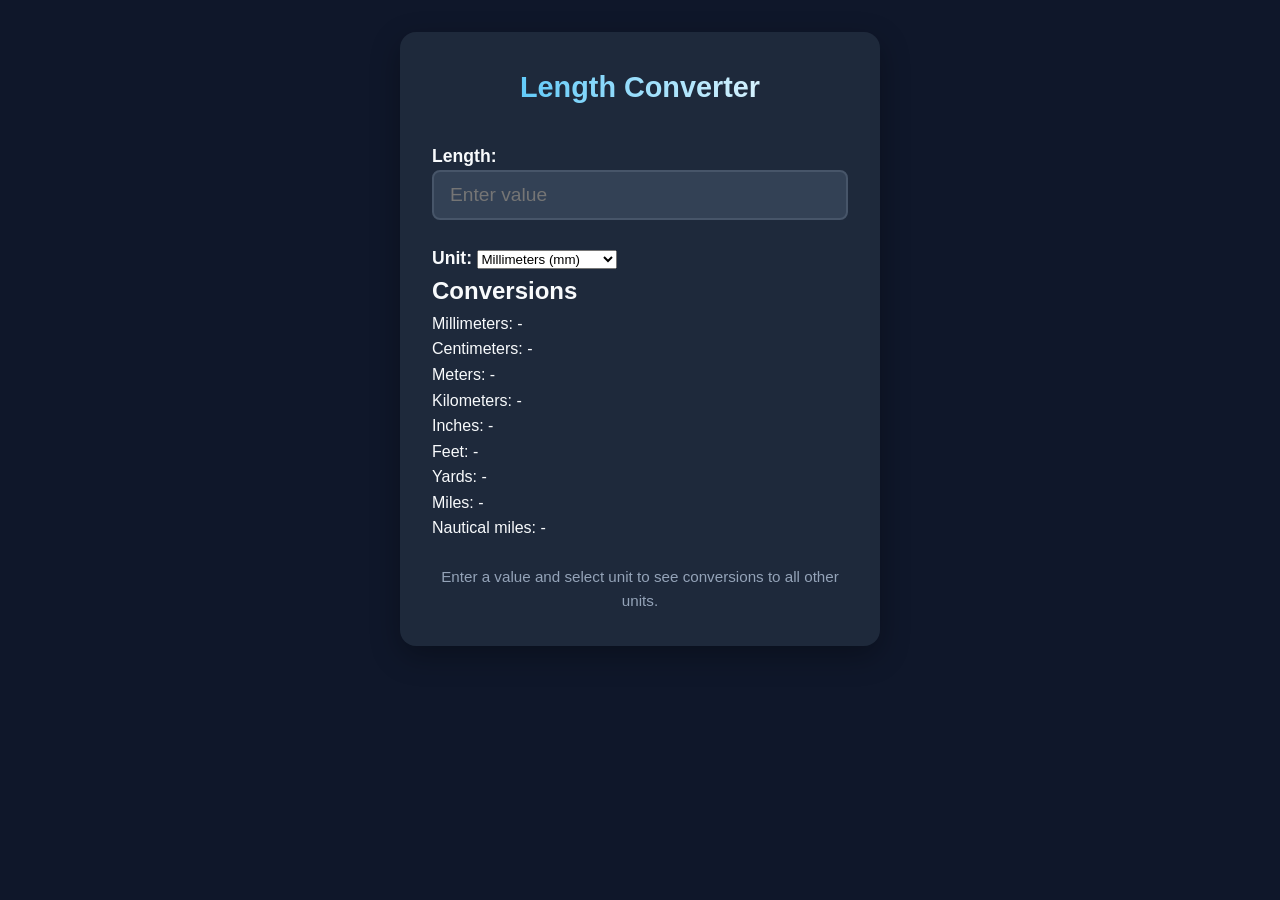
==== length.html @ 4ac78868 "Add length, weight, volume converters and update homepage" ====
<!DOCTYPE html>
<html lang="en">
<head>
    <meta charset="UTF-8">
    <meta name="viewport" content="width=device-width, initial-scale=1.0">
    <title>Length Converter - Simple Calculators</title>
    <meta name="description" content="Instantly convert between millimeters, centimeters, meters, kilometers, inches, feet, yards, miles, and nautical miles. Free, no ads, no tracking.">
    <link rel="stylesheet" href="style.css">
</head>
<body>
    <div class="container">
        <h1>Length Converter</h1>
        <div class="calculator">
            <div class="input-group">
                <label for="length-value">Length:</label>
                <input type="number" id="length-value" placeholder="Enter value" step="any">
            </div>
            <div class="input-group">
                <label for="length-unit">Unit:</label>
                <select id="length-unit">
                    <option value="mm">Millimeters (mm)</option>
                    <option value="cm">Centimeters (cm)</option>
                    <option value="m">Meters (m)</option>
                    <option value="km">Kilometers (km)</option>
                    <option value="in">Inches (in)</option>
                    <option value="ft">Feet (ft)</option>
                    <option value="yd">Yards (yd)</option>
                    <option value="mi">Miles (mi)</option>
                    <option value="nmi">Nautical miles (nmi)</option>
                </select>
            </div>
        </div>
        <div class="results">
            <h2>Conversions</h2>
            <div class="result-item" id="result-mm">Millimeters: <span>-</span></div>
            <div class="result-item" id="result-cm">Centimeters: <span>-</span></div>
            <div class="result-item" id="result-m">Meters: <span>-</span></div>
            <div class="result-item" id="result-km">Kilometers: <span>-</span></div>
            <div class="result-item" id="result-in">Inches: <span>-</span></div>
            <div class="result-item" id="result-ft">Feet: <span>-</span></div>
            <div class="result-item" id="result-yd">Yards: <span>-</span></div>
            <div class="result-item" id="result-mi">Miles: <span>-</span></div>
            <div class="result-item" id="result-nmi">Nautical miles: <span>-</span></div>
        </div>
        <p class="hint">Enter a value and select unit to see conversions to all other units.</p>
    </div>
    <script src="length.js"></script>
</body>
</html>
---- style.css ----
:root {
    --bg-color: #0f172a; /* dark blue */
    --card-bg: #1e293b;
    --text-color: #f8fafc;
    --accent-color: #38bdf8; /* light blue */
    --input-bg: #334155;
    --input-border: #475569;
    --input-focus: #60a5fa;
}

* {
    margin: 0;
    padding: 0;
    box-sizing: border-box;
}

body {
    font-family: 'Inter', -apple-system, BlinkMacSystemFont, 'Segoe UI', Roboto, Oxygen, Ubuntu, Cantarell, 'Open Sans', 'Helvetica Neue', sans-serif;
    background-color: var(--bg-color);
    color: var(--text-color);
    line-height: 1.6;
    min-height: 100vh;
    padding: 2rem;
}

.container {
    max-width: 480px;
    margin: 0 auto;
    background: var(--card-bg);
    border-radius: 1rem;
    padding: 2rem;
    box-shadow: 0 10px 30px rgba(0, 0, 0, 0.3);
}

h1 {
    text-align: center;
    margin-bottom: 2rem;
    font-size: 1.8rem;
    background: linear-gradient(to right, var(--accent-color), #fff);
    -webkit-background-clip: text;
    -webkit-text-fill-color: transparent;
}

.calculator {
    display: grid;
    gap: 1.5rem;
}

.label-input {
    display: flex;
    flex-direction: column;
    gap: 0.5rem;
}

label {
    font-weight: 600;
    font-size: 1.1rem;
}

input[type="number"] {
    background: var(--input-bg);
    border: 2px solid var(--input-border);
    border-radius: 0.5rem;
    padding: 0.75rem 1rem;
    font-size: 1.2rem;
    color: var(--text-color);
    width: 100%;
    transition: border-color 0.3s, box-shadow 0.3s;
}

input[type="number"]:focus {
    outline: none;
    border-color: var(--input-focus);
    box-shadow: 0 0 0 3px rgba(96, 165, 250, 0.3);
}

.hint {
    text-align: center;
    margin-top: 1.5rem;
    color: #94a3b8;
    font-size: 0.95rem;
}

/* Responsive */
@media (max-width: 480px) {
    .container {
        padding: 1.5rem;
    }
    h1 {
        font-size: 1.5rem;
    }
}
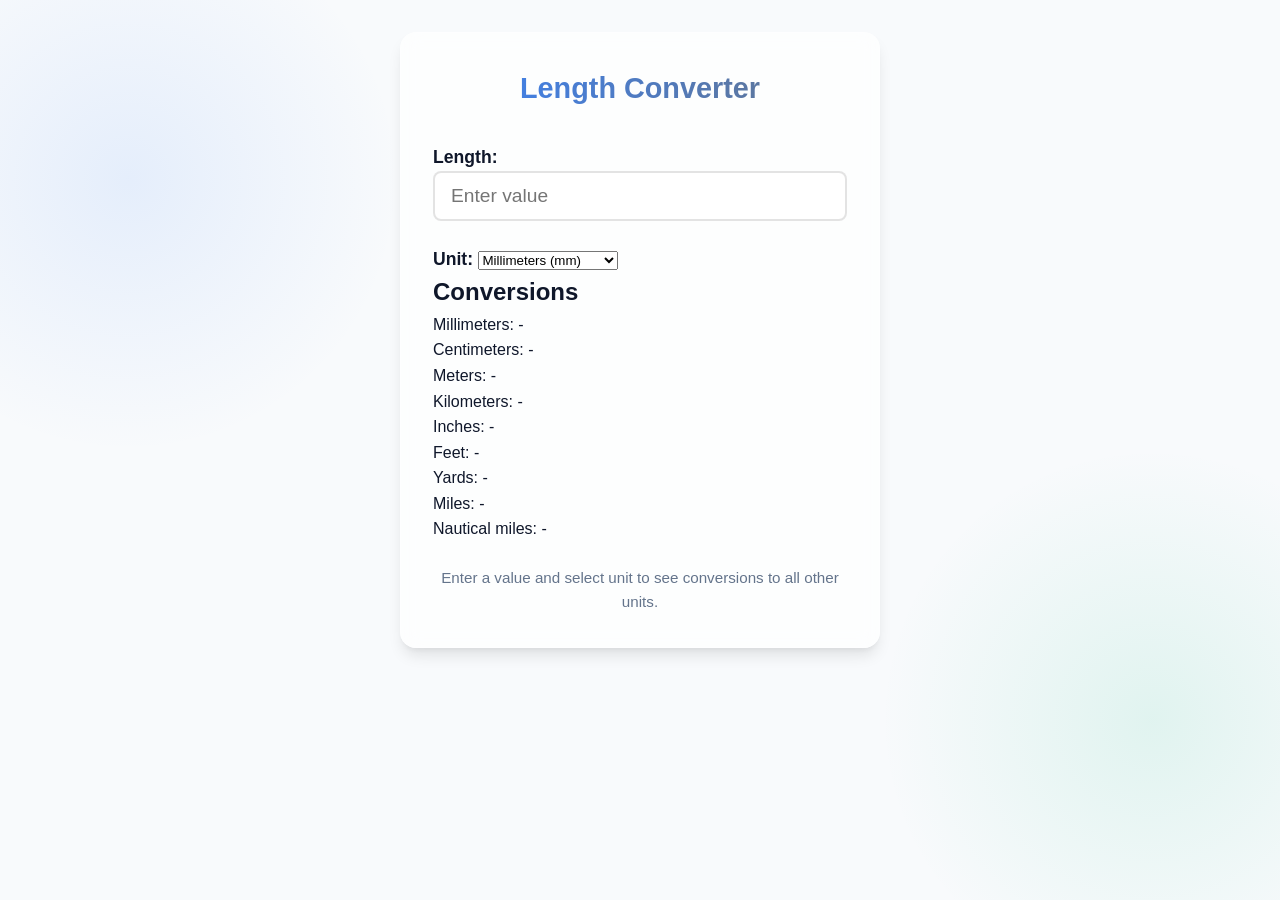
==== commit 65cf1d70: "Deploy latest version: add API, area converter, enhance styles, fix missing files" ====
--- a/length.html
+++ b/length.html
@@ -6,6 +6,15 @@
     <title>Length Converter - Simple Calculators</title>
     <meta name="description" content="Instantly convert between millimeters, centimeters, meters, kilometers, inches, feet, yards, miles, and nautical miles. Free, no ads, no tracking.">
     <link rel="stylesheet" href="style.css">
+<!-- Google tag (gtag.js) -->
+<script async src="https://www.googletagmanager.com/gtag/js?id=G-Q5KY6BP0VV"></script>
+<script>
+  window.dataLayer = window.dataLayer || [];
+  function gtag(){dataLayer.push(arguments);}
+  gtag('js', new Date());
+
+  gtag('config', 'G-Q5KY6BP0VV');
+</script>
 </head>
 <body>
     <div class="container">
--- a/style.css
+++ b/style.css
@@ -1,11 +1,16 @@
 :root {
-    --bg-color: #0f172a; /* dark blue */
-    --card-bg: #1e293b;
-    --text-color: #f8fafc;
-    --accent-color: #38bdf8; /* light blue */
-    --input-bg: #334155;
-    --input-border: #475569;
+    --bg-color: #f8fafc; /* light slate */
+    --card-bg: rgba(255, 255, 255, 0.7); /* glassmorphism */
+    --text-color: #0f172a; /* dark blue */
+    --accent-color: #3b82f6; /* blue */
+    --input-bg: rgba(255, 255, 255, 0.9);
+    --input-border: rgba(200, 200, 200, 0.5);
     --input-focus: #60a5fa;
+    --shadow-sm: 0 1px 3px rgba(0,0,0,0.1);
+    --shadow-md: 0 4px 6px -1px rgba(0,0,0,0.1), 0 2px 4px -1px rgba(0,0,0,0.06);
+    --shadow-lg: 0 10px 15px -3px rgba(0,0,0,0.1), 0 4px 6px -2px rgba(0,0,0,0.05);
+    --blur: 10px;
+    --transition: 0.3s ease;
 }
 
 * {
@@ -21,26 +26,104 @@
     line-height: 1.6;
     min-height: 100vh;
     padding: 2rem;
+    background-image: 
+        radial-gradient(circle at 10% 20%, rgba(59, 130, 246, 0.1) 0%, transparent 20%),
+        radial-gradient(circle at 90% 80%, rgba(16, 185, 129, 0.1) 0%, transparent 20%);
 }
 
 .container {
     max-width: 480px;
     margin: 0 auto;
     background: var(--card-bg);
+    backdrop-filter: blur(var(--blur));
     border-radius: 1rem;
     padding: 2rem;
-    box-shadow: 0 10px 30px rgba(0, 0, 0, 0.3);
+    box-shadow: var(--shadow-lg);
+    border: 1px solid rgba(255, 255, 255, 0.2);
 }
 
 h1 {
     text-align: center;
     margin-bottom: 2rem;
     font-size: 1.8rem;
-    background: linear-gradient(to right, var(--accent-color), #fff);
+    background: linear-gradient(to right, var(--accent-color), #64748b);
     -webkit-background-clip: text;
     -webkit-text-fill-color: transparent;
+    font-weight: 700;
 }
 
+.subtitle {
+    text-align: center;
+    color: #64748b;
+    margin-bottom: 2.5rem;
+    font-size: 1.1rem;
+}
+
+.calculator-grid {
+    display: grid;
+    grid-template-columns: repeat(auto-fill, minmax(140px, 1fr));
+    gap: 1.5rem;
+    margin-bottom: 2rem;
+}
+
+.calculator-card {
+    background: var(--card-bg);
+    backdrop-filter: blur(var(--blur));
+    border: 1px solid rgba(255, 255, 255, 0.2);
+    border-radius: 0.8rem;
+    padding: 1.5rem;
+    text-align: center;
+    transition: var(--transition);
+    cursor: pointer;
+    text-decoration: none;
+    color: var(--text-color);
+    box-shadow: var(--shadow-sm);
+}
+
+.calculator-card:hover {
+    transform: translateY(-2px);
+    box-shadow: var(--shadow-md);
+    border-color: rgba(59, 130, 246, 0.3);
+    background: rgba(255, 255, 255, 0.8);
+}
+
+.calculator-card h2 {
+    font-size: 1.2rem;
+    margin-bottom: 0.5rem;
+    font-weight: 600;
+    display: flex;
+    align-items: center;
+    justify-content: center;
+    gap: 0.5rem;
+}
+
+.calculator-card p {
+    font-size: 0.9rem;
+    color: #64748b;
+    margin: 0;
+}
+
+.calculator-card.disabled {
+    opacity: 0.5;
+    cursor: not-allowed;
+    transform: none;
+}
+
+.calculator-card.disabled:hover {
+    transform: none;
+    box-shadow: var(--shadow-sm);
+}
+
+.footer {
+    text-align: center;
+    color: #64748b;
+    font-size: 0.9rem;
+    margin-top: 2rem;
+    padding-top: 1.5rem;
+    border-top: 1px solid rgba(200, 200, 200, 0.2);
+}
+
+/* Individual calculator styles */
 .calculator {
     display: grid;
     gap: 1.5rem;
@@ -77,7 +160,7 @@
 .hint {
     text-align: center;
     margin-top: 1.5rem;
-    color: #94a3b8;
+    color: #64748b;
     font-size: 0.95rem;
 }
 
@@ -89,4 +172,7 @@
     h1 {
         font-size: 1.5rem;
     }
+    .calculator-grid {
+        grid-template-columns: repeat(auto-fill, minmax(120px, 1fr));
+    }
 }
